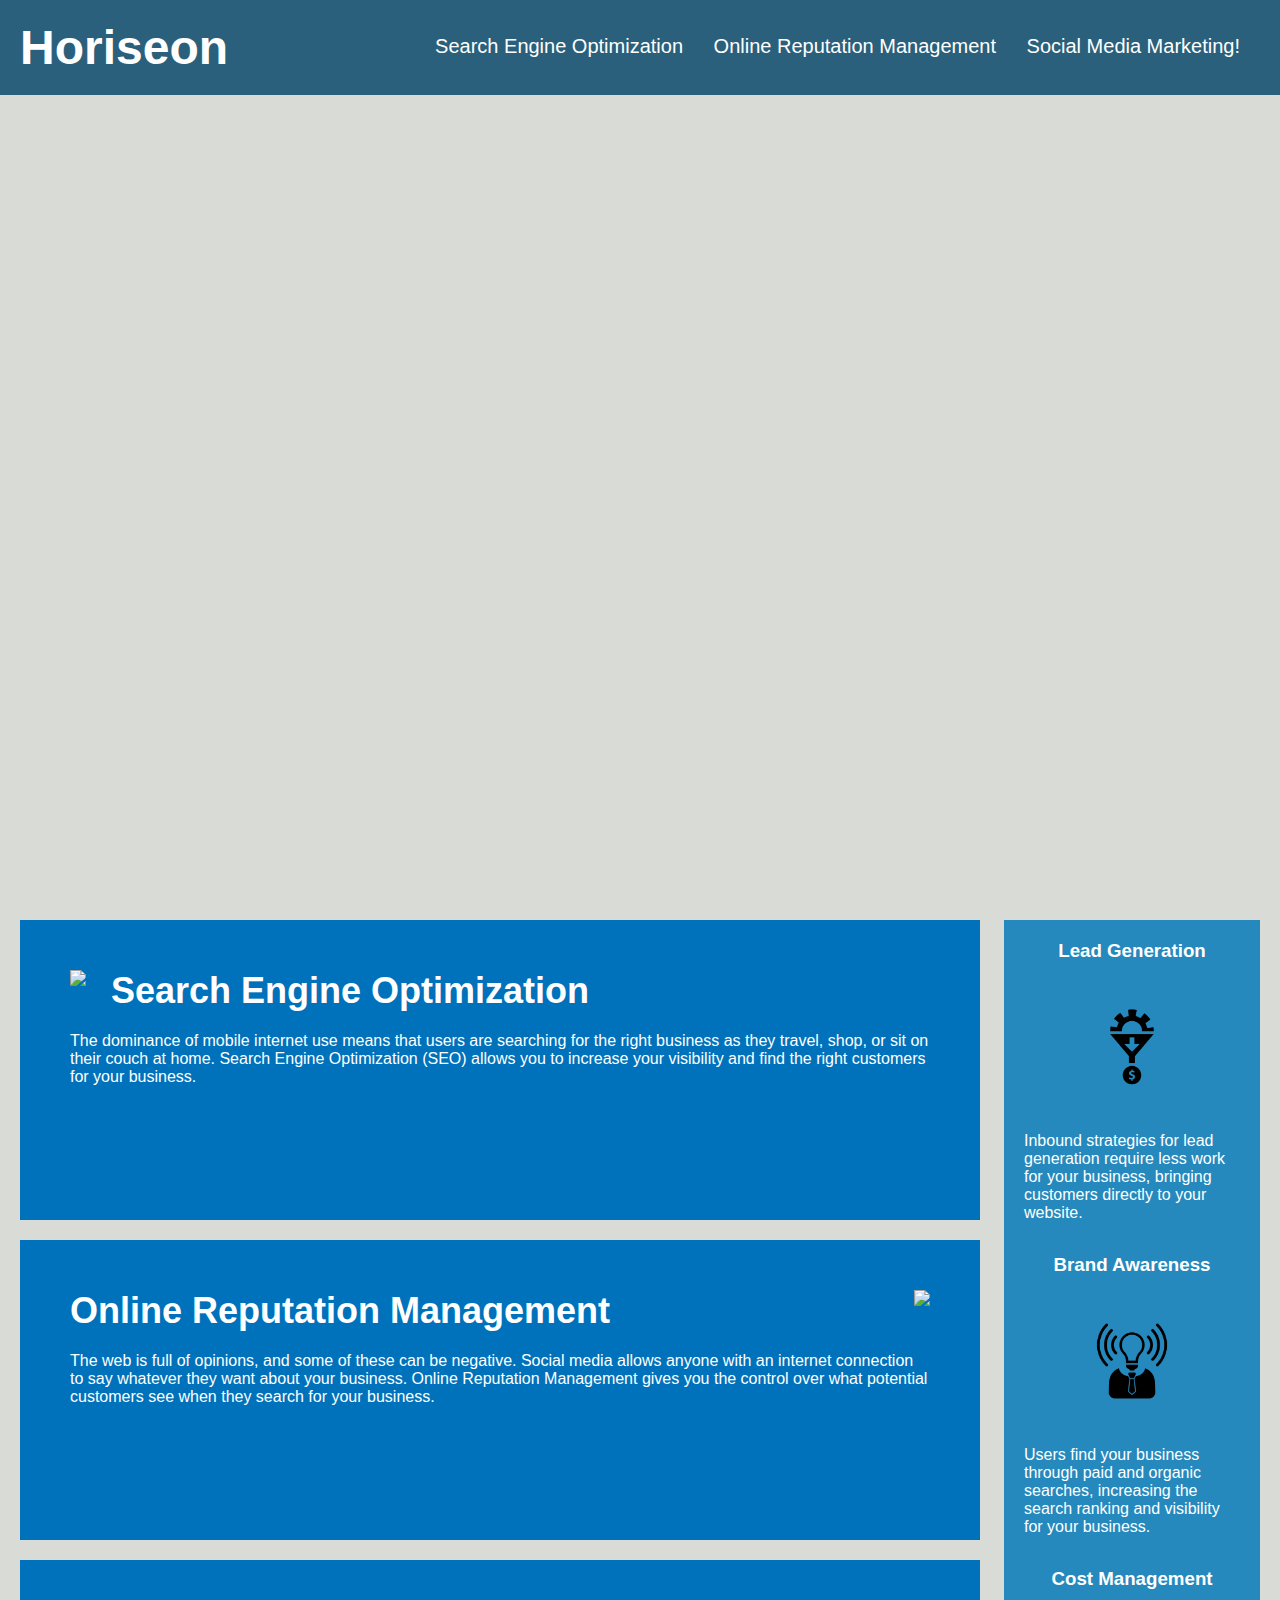
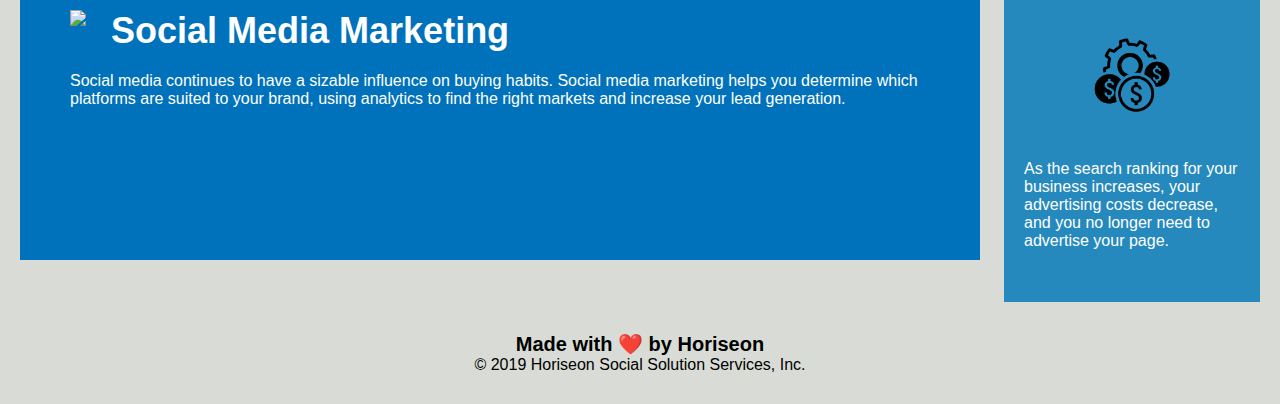
==== starter/index.html @ 0ed3d05d "first commit" ====
<!DOCTYPE html>
<html lang="en-gb">
<!--changed title to horiseon-->
<head>
    <meta charset="UTF-8" />
    <link rel="stylesheet" href="./assets/css/style.css">
    <title>Horiseon</title>
</head>
<!--changed header to horiseon-->
<body>
    <div class="header">
        <h1>Horiseon</h1>
        <div>
            <ul>
                <li>
                    <a href="#search-engine-optimization">Search Engine Optimization</a>
                </li>
                <li>
                    <a href="#online-reputation-management">Online Reputation Management</a>
                </li>
                <li>
                    <a href="#social-media-marketing">Social Media Marketing!</a>
                </li>
            </ul>
        </div>
    </div>
    
    <div class="hero"></div>
    <div class="content">
        <div id="search-engine-optimization" class="search-engine-optimization">
            <img src="./assets/images/search-engine-optimization.jpg" class="float-left" />
            <h2>Search Engine Optimization</h2>
            <p>
                The dominance of mobile internet use means that users are searching for the right business as they
                travel, shop, or sit on their couch at home. Search Engine Optimization (SEO) allows you to increase
                your visibility and find the right customers for your business.
            </p>
        </div>
        <div id="online-reputation-management" class="online-reputation-management">
            <img src="./assets/images/online-reputation-management.jpg" class="float-right" />
            <h2>Online Reputation Management</h2>
            <p>
                The web is full of opinions, and some of these can be negative. Social media allows anyone with an
                internet connection to say whatever they want about your business. Online Reputation Management gives
                you the control over what potential customers see when they search for your business.
            </p>
        </div>
        <div id="social-media-marketing" class="social-media-marketing">
            <img src="./assets/images/social-media-marketing.jpg" class="float-left" />
            <h2>Social Media Marketing</h2>
            <p>
                Social media continues to have a sizable influence on buying habits. Social media marketing helps you
                determine which platforms are suited to your brand, using analytics to find the right markets and
                increase your lead generation.
            </p>
        </div>
    </div>
    <div class="benefits">
        <div class="benefit-lead">
            <h3>Lead Generation</h3>
            <img src="./assets/images/lead-generation.png" />
            <p>
                Inbound strategies for lead generation require less work for your business, bringing customers directly
                to your website.
            </p>
        </div>
        <div class="benefit-brand">
            <h3>Brand Awareness</h3>
            <img src="./assets/images/brand-awareness.png" />
            <p>
                Users find your business through paid and organic searches, increasing the search ranking and visibility
                for your business.
            </p>
        </div>
        <div class="benefit-cost">
            <h3>Cost Management</h3>
            <img src="./assets/images/cost-management.png"></img>
            <p>
                As the search ranking for your business increases, your advertising costs decrease, and you no longer
                need to advertise your page.
            </p>
        </div>
    </div>
    <div class="footer">
        <h2>Made with ❤️️ by Horiseon</h2>
        <p>
            &copy; 2019 Horiseon Social Solution Services, Inc.
        </p>
    </div>
</body>

</html>
---- starter/assets/css/style.css ----
* {
    box-sizing: border-box;
    padding: 0;
    margin: 0;
}

body {
    background-color: #d9dcd6;
}

.header {
    padding: 20px;
    font-family: 'Trebuchet MS', 'Lucida Sans Unicode', 'Lucida Grande', 'Lucida Sans', Arial, sans-serif;
    background-color: #2a607c;
    color: #ffffff;
}

.header h1 {
    display: inline-block;
    font-size: 48px;
}

.header h1 .seo {
    color: #d9dcd6;
}

.header div {
    padding-top: 15px;
    margin-right: 20px;
    float: right;
    font-family: 'Gill Sans', 'Gill Sans MT', Calibri, 'Trebuchet MS', sans-serif;
    font-size: 20px;
}

.header div ul {
    list-style-type: none;
}

.header div ul li {
    display: inline-block;
    margin-left: 25px;
}

a {
    color: #ffffff;
    text-decoration: none;
}

p {
    font-size: 16px;
}

.hero {
    height: 800px;
    width: 100%;
    margin-bottom: 25px;
    background-image: url("../images/digital-marketing-meeting.jpg");
    background-size: cover;
    background-position: center;
}

.float-left {
    float: left;
    margin-right: 25px;
}

.float-right {
    float: right;
    margin-left: 25px;
}

.content {
    width: 75%;
    display: inline-block;
    margin-left: 20px;
}

.benefits {
    margin-right: 20px;
    padding: 20px;
    clear: both;
    float: right;
    width: 20%;
    height: 100%;
    font-family: 'Gill Sans', 'Gill Sans MT', Calibri, 'Trebuchet MS', sans-serif;
    background-color: #2589bd;
}

.benefit-lead {
    margin-bottom: 32px;
    color: #ffffff;
}

.benefit-brand {
    margin-bottom: 32px;
    color: #ffffff;
}

.benefit-cost {
    margin-bottom: 32px;
    color: #ffffff;
}

.benefit-lead h3 {
    margin-bottom: 10px;
    text-align: center;
}

.benefit-brand h3 {
    margin-bottom: 10px;
    text-align: center;
}

.benefit-cost h3 {
    margin-bottom: 10px;
    text-align: center;
}

.benefit-lead img {
    display: block;
    margin: 10px auto;
    max-width: 150px;
}

.benefit-brand img {
    display: block;
    margin: 10px auto;
    max-width: 150px;
}

.benefit-cost img {
    display: block;
    margin: 10px auto;
    max-width: 150px;
}

.search-engine-optimization {
    margin-bottom: 20px;
    padding: 50px;
    height: 300px;
    font-family: 'Gill Sans', 'Gill Sans MT', Calibri, 'Trebuchet MS', sans-serif;
    background-color: #0072bb;
    color: #ffffff;
}

.online-reputation-management {
    margin-bottom: 20px;
    padding: 50px;
    height: 300px;
    font-family: 'Gill Sans', 'Gill Sans MT', Calibri, 'Trebuchet MS', sans-serif;
    background-color: #0072bb;
    color: #ffffff;
}

.social-media-marketing {
    margin-bottom: 20px;
    padding: 50px;
    height: 300px;
    font-family: 'Gill Sans', 'Gill Sans MT', Calibri, 'Trebuchet MS', sans-serif;
    background-color: #0072bb;
    color: #ffffff;
}

.search-engine-optimization img {
    max-height: 200px;
}

.online-reputation-management img {
    max-height: 200px;
}

.social-media-marketing img {
    max-height: 200px;
}

.search-engine-optimization h2 {
    margin-bottom: 20px;
    font-size: 36px;
}

.online-reputation-management h2 {
    margin-bottom: 20px;
    font-size: 36px;
}

.social-media-marketing h2 {
    margin-bottom: 20px;
    font-size: 36px;
}

.footer {
    padding: 30px;
    clear: both;
    font-family: 'Trebuchet MS', 'Lucida Sans Unicode', 'Lucida Grande', 'Lucida Sans', Arial, sans-serif;
    text-align: center;
}

.footer h2 {
    font-size: 20px;
}
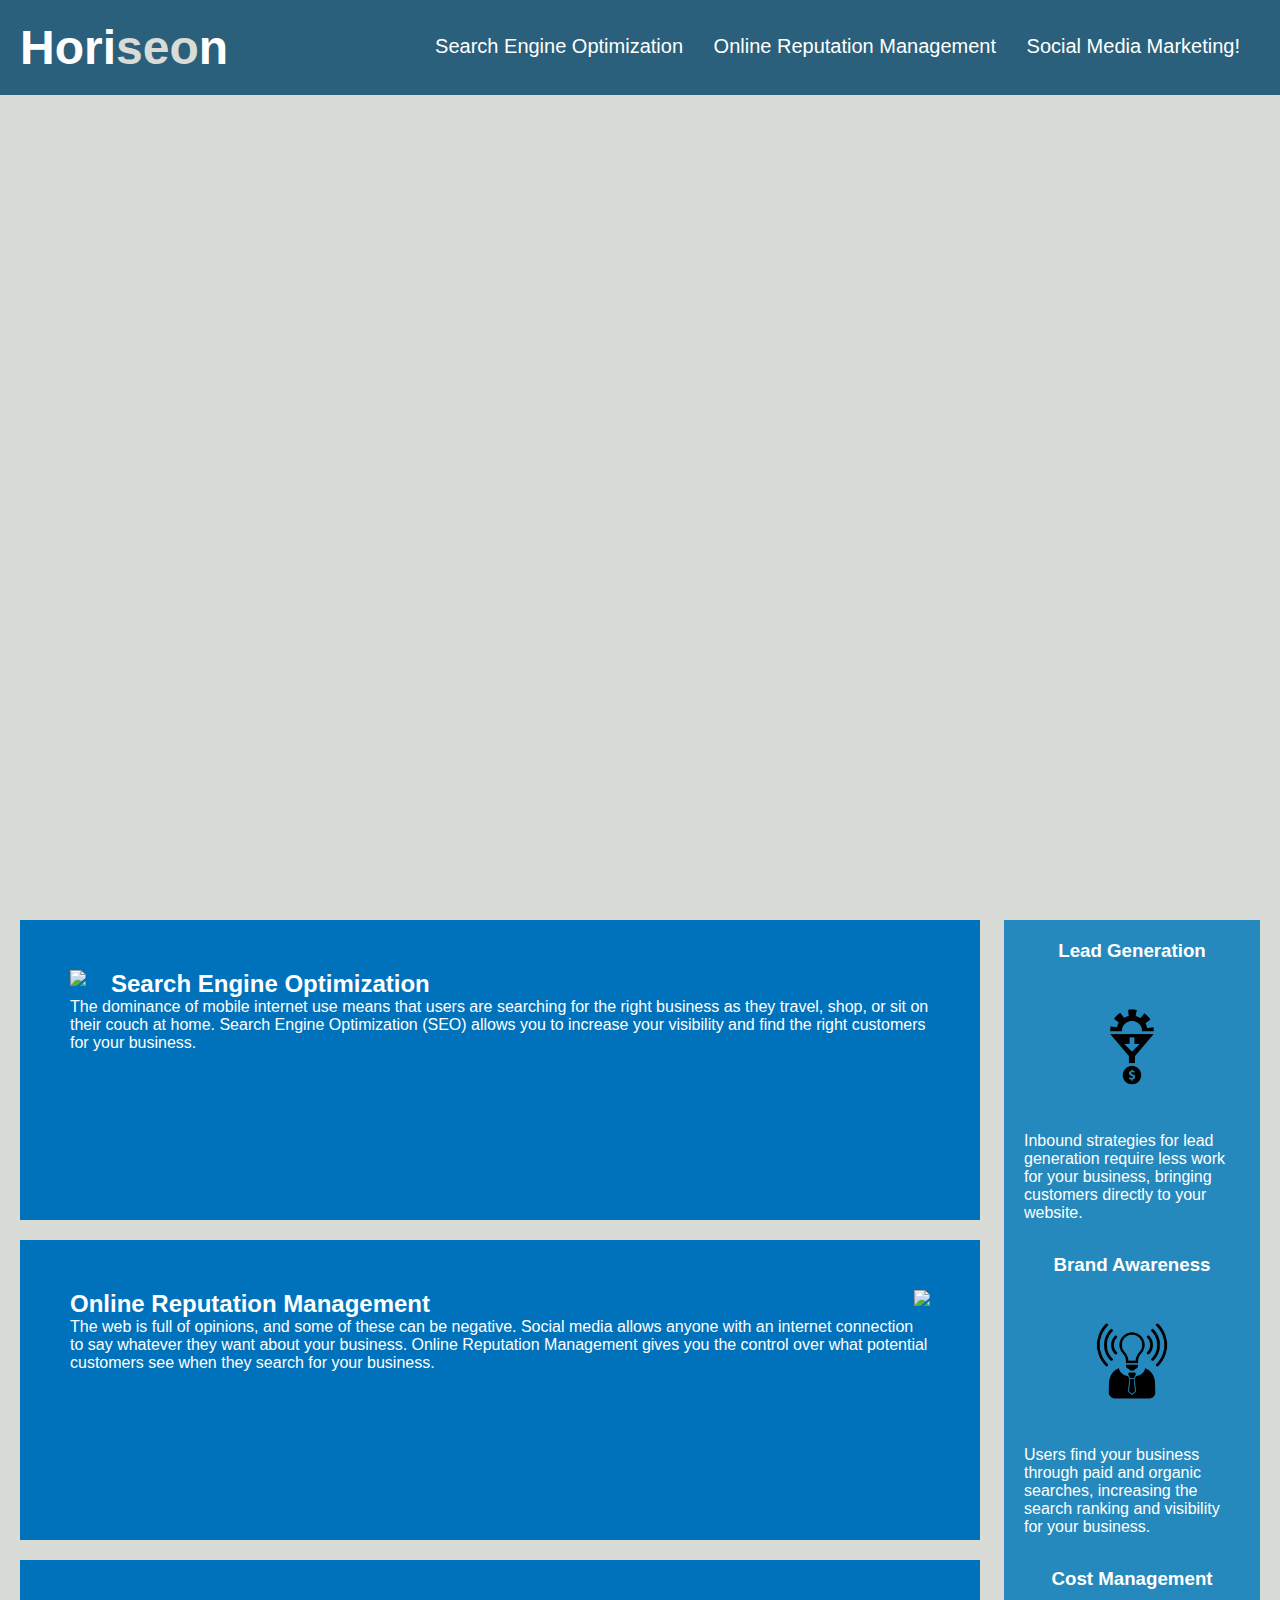
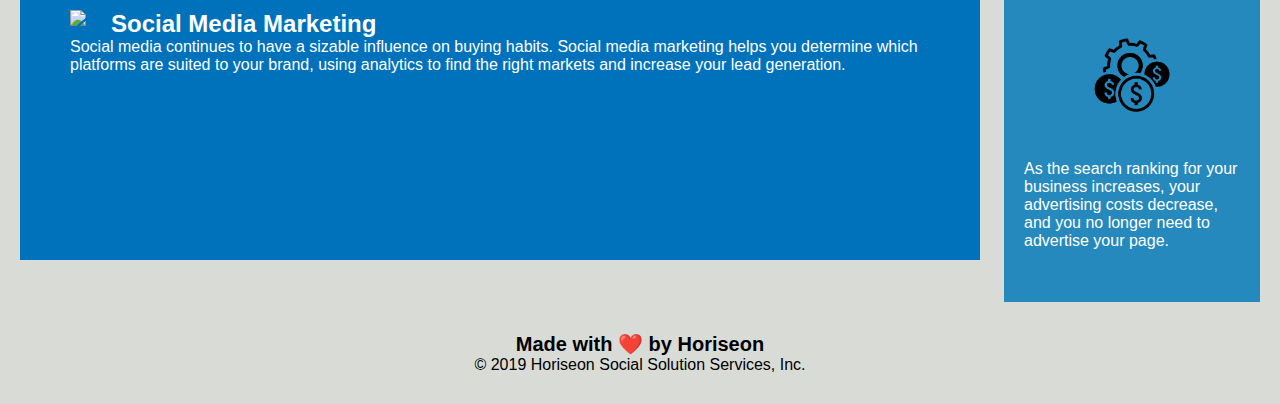
==== commit a78a5939: "Second commit" ====
--- a/starter/index.html
+++ b/starter/index.html
@@ -1,15 +1,16 @@
 <!DOCTYPE html>
 <html lang="en-gb">
 <!--changed title to horiseon-->
+<!--Consolidated h2 css-->
 <head>
     <meta charset="UTF-8" />
     <link rel="stylesheet" href="./assets/css/style.css">
     <title>Horiseon</title>
 </head>
-<!--changed header to horiseon-->
+
 <body>
     <div class="header">
-        <h1>Horiseon</h1>
+        <h1>Hori<span class="seo">seo</span>n</h1>
         <div>
             <ul>
                 <li>
@@ -24,7 +25,7 @@
             </ul>
         </div>
     </div>
-    
+    <!--added div id search engine optimization so that the link would work -->
     <div class="hero"></div>
     <div class="content">
         <div id="search-engine-optimization" class="search-engine-optimization">
--- a/starter/assets/css/style.css
+++ b/starter/assets/css/style.css
@@ -173,20 +173,12 @@
     max-height: 200px;
 }
 
-.search-engine-optimization h2 {
+.h2 {
     margin-bottom: 20px;
     font-size: 36px;
 }
 
-.online-reputation-management h2 {
-    margin-bottom: 20px;
-    font-size: 36px;
-}
 
-.social-media-marketing h2 {
-    margin-bottom: 20px;
-    font-size: 36px;
-}
 
 .footer {
     padding: 30px;
@@ -197,4 +189,4 @@
 
 .footer h2 {
     font-size: 20px;
-}
+}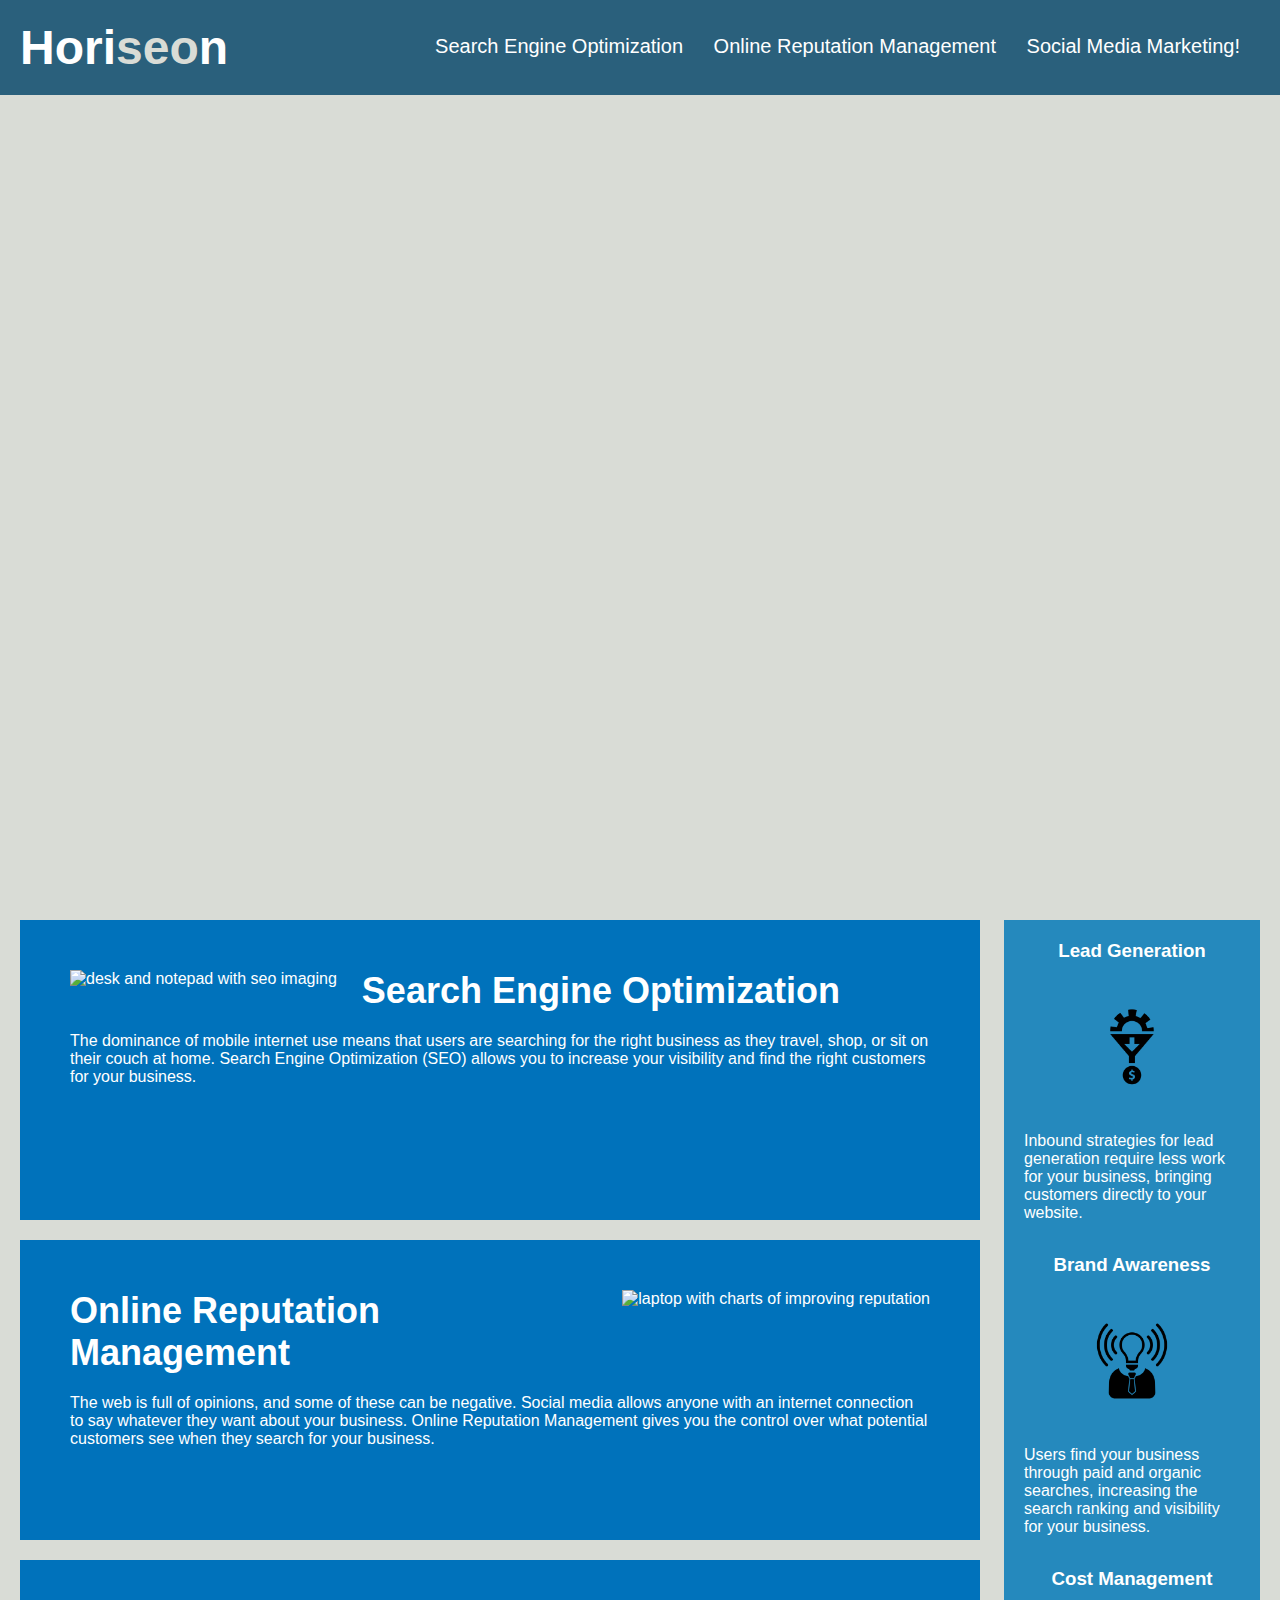
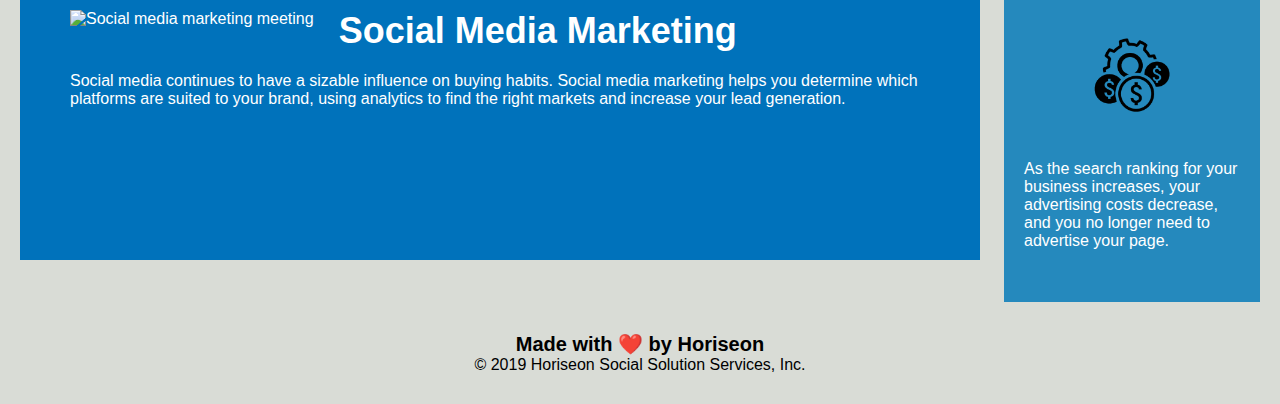
==== commit e34c040c: "Final Changes" ====
--- a/starter/index.html
+++ b/starter/index.html
@@ -2,91 +2,115 @@
 <html lang="en-gb">
 <!--changed title to horiseon-->
 <!--Consolidated h2 css-->
+
 <head>
     <meta charset="UTF-8" />
     <link rel="stylesheet" href="./assets/css/style.css">
     <title>Horiseon</title>
 </head>
+<!--added header-->
 
 <body>
     <div class="header">
-        <h1>Hori<span class="seo">seo</span>n</h1>
-        <div>
-            <ul>
-                <li>
-                    <a href="#search-engine-optimization">Search Engine Optimization</a>
-                </li>
-                <li>
-                    <a href="#online-reputation-management">Online Reputation Management</a>
-                </li>
-                <li>
-                    <a href="#social-media-marketing">Social Media Marketing!</a>
-                </li>
-            </ul>
-        </div>
+        <header>
+            <h1>Hori<span class="seo">seo</span>n</h1>
+            <div>
+                <ul>
+                    <li>
+                        <a href="#search-engine-optimization">Search Engine Optimization</a>
+                    </li>
+                    <li>
+                        <a href="#online-reputation-management">Online Reputation Management</a>
+                    </li>
+                    <li>
+                        <a href="#social-media-marketing">Social Media Marketing!</a>
+                    </li>
+                </ul>
+            </div>
+        </header>
     </div>
     <!--added div id search engine optimization so that the link would work -->
     <div class="hero"></div>
+    <!--added alt attributes-->
     <div class="content">
-        <div id="search-engine-optimization" class="search-engine-optimization">
-            <img src="./assets/images/search-engine-optimization.jpg" class="float-left" />
-            <h2>Search Engine Optimization</h2>
-            <p>
-                The dominance of mobile internet use means that users are searching for the right business as they
-                travel, shop, or sit on their couch at home. Search Engine Optimization (SEO) allows you to increase
-                your visibility and find the right customers for your business.
-            </p>
-        </div>
-        <div id="online-reputation-management" class="online-reputation-management">
-            <img src="./assets/images/online-reputation-management.jpg" class="float-right" />
-            <h2>Online Reputation Management</h2>
-            <p>
-                The web is full of opinions, and some of these can be negative. Social media allows anyone with an
-                internet connection to say whatever they want about your business. Online Reputation Management gives
-                you the control over what potential customers see when they search for your business.
-            </p>
-        </div>
-        <div id="social-media-marketing" class="social-media-marketing">
-            <img src="./assets/images/social-media-marketing.jpg" class="float-left" />
-            <h2>Social Media Marketing</h2>
-            <p>
-                Social media continues to have a sizable influence on buying habits. Social media marketing helps you
-                determine which platforms are suited to your brand, using analytics to find the right markets and
-                increase your lead generation.
-            </p>
-        </div>
+        <section>
+            <div id="search-engine-optimization" class="search-engine-optimization">
+                <img src="./assets/images/search-engine-optimization.jpg" alt="desk and notepad with seo imaging"
+                    class="float-left" />
+                <h2>Search Engine Optimization</h2>
+                <p>
+                    The dominance of mobile internet use means that users are searching for the right business as they
+                    travel, shop, or sit on their couch at home. Search Engine Optimization (SEO) allows you to increase
+                    your visibility and find the right customers for your business.
+                </p>
+            </div>
+        </section>
+        <section>
+            <div id="online-reputation-management" class="online-reputation-management">
+                <img src="./assets/images/online-reputation-management.jpg"
+                    alt="laptop with charts of improving reputation" class="float-right" />
+                <h2>Online Reputation Management</h2>
+                <p>
+                    The web is full of opinions, and some of these can be negative. Social media allows anyone with an
+                    internet connection to say whatever they want about your business. Online Reputation Management
+                    gives
+                    you the control over what potential customers see when they search for your business.
+                </p>
+            </div>
+        </section>
+        <section>
+            <div id="social-media-marketing" class="social-media-marketing">
+                <img src="./assets/images/social-media-marketing.jpg" alt="Social media marketing meeting"
+                    class="float-left" />
+                <h2>Social Media Marketing</h2>
+                <p>
+                    Social media continues to have a sizable influence on buying habits. Social media marketing helps
+                    you
+                    determine which platforms are suited to your brand, using analytics to find the right markets and
+                    increase your lead generation.
+                </p>
+            </div>
+        </section>
     </div>
     <div class="benefits">
-        <div class="benefit-lead">
-            <h3>Lead Generation</h3>
-            <img src="./assets/images/lead-generation.png" />
+        <aside>
+            <div class="benefit-lead">
+                <h3>Lead Generation</h3>
+                <img src="./assets/images/lead-generation.png" alt="Cog arrow money"/>
+                <p>
+                    Inbound strategies for lead generation require less work for your business, bringing customers
+                    directly
+                    to your website.
+                </p>
+            </div>
+            <div class="benefit-brand">
+                <h3>Brand Awareness</h3>
+                <img src="./assets/images/brand-awareness.png" alt="Radiating bulb for head" />
+                <p>
+                    Users find your business through paid and organic searches, increasing the search ranking and
+                    visibility
+                    for your business.
+                </p>
+            </div>
+            <div class="benefit-cost">
+                <h3>Cost Management</h3>
+                <img src="./assets/images/cost-management.png" alt="Cog with three money tokens"/>
+                <p>
+                    As the search ranking for your business increases, your advertising costs decrease, and you no
+                    longer
+                    need to advertise your page.
+                </p>
+            </div>
+        </aside>
+    </div>
+
+    <div class="footer">
+        <footer>
+            <h2>Made with ❤️️ by Horiseon</h2>
             <p>
-                Inbound strategies for lead generation require less work for your business, bringing customers directly
-                to your website.
+                &copy; 2019 Horiseon Social Solution Services, Inc.
             </p>
-        </div>
-        <div class="benefit-brand">
-            <h3>Brand Awareness</h3>
-            <img src="./assets/images/brand-awareness.png" />
-            <p>
-                Users find your business through paid and organic searches, increasing the search ranking and visibility
-                for your business.
-            </p>
-        </div>
-        <div class="benefit-cost">
-            <h3>Cost Management</h3>
-            <img src="./assets/images/cost-management.png"></img>
-            <p>
-                As the search ranking for your business increases, your advertising costs decrease, and you no longer
-                need to advertise your page.
-            </p>
-        </div>
-    </div>
-    <div class="footer">
-        <h2>Made with ❤️️ by Horiseon</h2>
-        <p>
-            &copy; 2019 Horiseon Social Solution Services, Inc.
-        </p>
+        </footer>
     </div>
 </body>
 
--- a/starter/assets/css/style.css
+++ b/starter/assets/css/style.css
@@ -173,12 +173,21 @@
     max-height: 200px;
 }
 
-.h2 {
+
+.search-engine-optimization h2 {
     margin-bottom: 20px;
     font-size: 36px;
 }
 
-
+.online-reputation-management h2 {
+    margin-bottom: 20px;
+    font-size: 36px;
+}
+
+.social-media-marketing h2 {
+    margin-bottom: 20px;
+    font-size: 36px;
+}
 
 .footer {
     padding: 30px;
